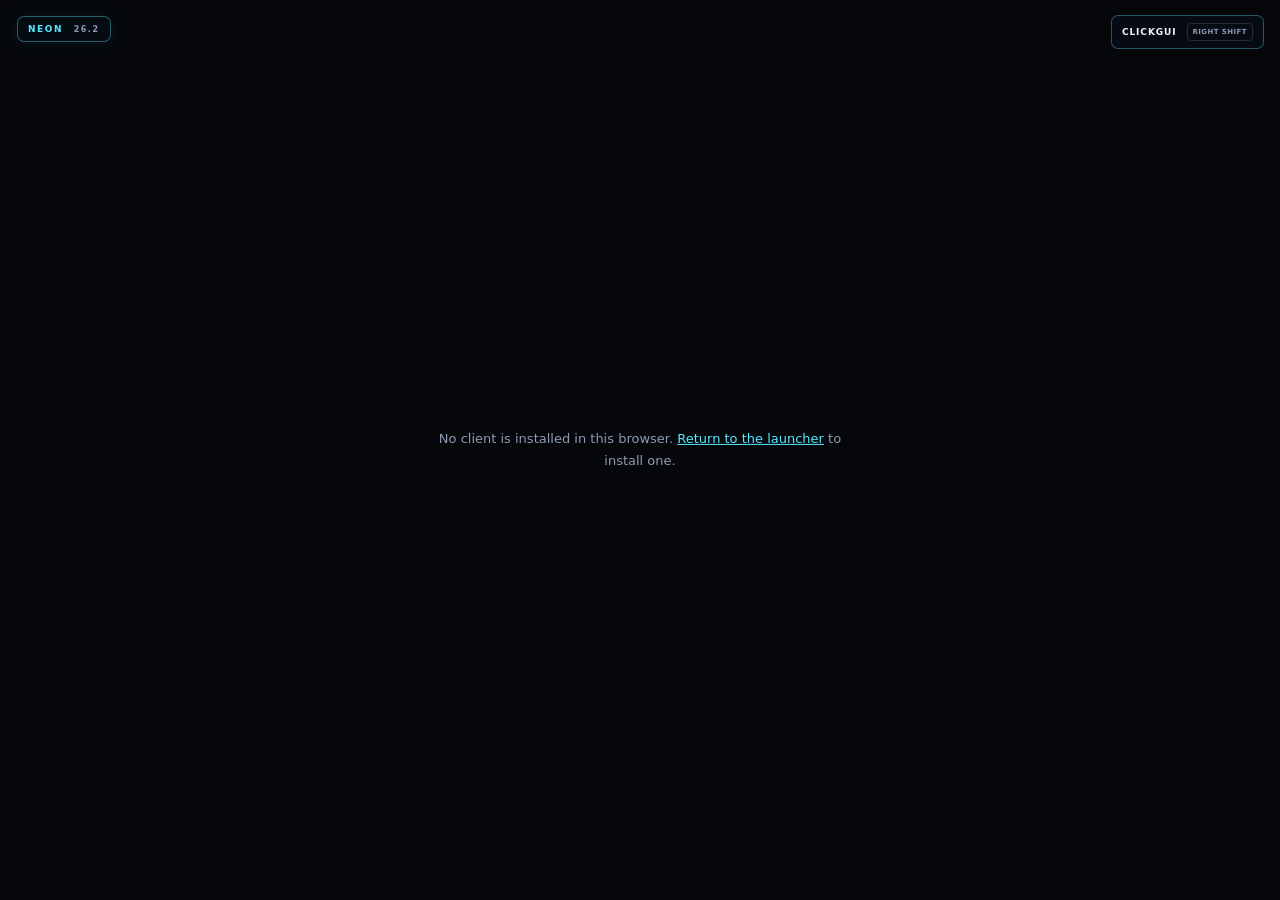
==== game.html @ 43e6a523 "Deploy Neon client launcher to Pages Co-authored-by: copilot-swe-agent[bot] <198982749+Copilot@users" ====
<!doctype html>
<html lang="en">
  <head>
    <meta charset="utf-8">
    <meta name="viewport" content="width=device-width, initial-scale=1">
    <meta name="theme-color" content="#090d16">
    <title>Neon Client</title>
    <link rel="stylesheet" href="styles.css">
    <script src="storage.js" defer></script>
    <script src="game.js" defer></script>
  </head>
  <body class="game-page">
    <main class="game-shell">
      <p class="game-loading" id="game-loading" role="status">Loading your saved client…</p>
      <iframe
        class="game-frame"
        id="client-frame"
        title="Eaglercraft 26.2"
        allow="autoplay; clipboard-read; clipboard-write; fullscreen; pointer-lock"
        allowfullscreen
        hidden
      ></iframe>

      <div class="game-badge" id="game-badge" aria-hidden="true">NEON <span>26.2</span></div>
      <button class="gui-trigger" id="gui-trigger" type="button" aria-controls="clickgui" aria-expanded="false">
        CLICKGUI <kbd id="keybind-label">RIGHT SHIFT</kbd>
      </button>

      <div class="clickgui-overlay" id="clickgui" hidden>
        <section class="clickgui-window" role="dialog" aria-modal="true" aria-labelledby="gui-title">
          <aside class="clickgui-sidebar">
            <div class="gui-brand"><span class="gui-brand-icon">N</span><span>NEON<small>CLICKGUI</small></span></div>
            <div class="gui-nav-label">CLIENT</div>
            <nav class="gui-nav" aria-label="ClickGUI sections">
              <button class="gui-nav-item is-active" type="button" data-screen="interface" aria-current="page"><span>◫</span> Interface</button>
              <button class="gui-nav-item" type="button" data-screen="appearance"><span>◈</span> Appearance</button>
            </nav>
            <div class="gui-sidebar-note"><span class="status-dot"></span> Local client loaded</div>
          </aside>

          <div class="clickgui-content">
            <header class="gui-header">
              <div>
                <div class="eyebrow"><span class="eyebrow-line"></span> PERSONAL CLIENT</div>
                <h1 id="gui-title">Interface</h1>
              </div>
              <button class="gui-close" id="close-gui" type="button" aria-label="Close ClickGUI">×</button>
            </header>

            <section class="gui-screen is-active" data-screen-panel="interface" aria-labelledby="interface-title">
              <div class="gui-section-heading">
                <div><h2 id="interface-title">Interface modules</h2><p>Visual controls for the client overlay.</p></div>
                <span class="tag">LOCAL</span>
              </div>
              <div class="gui-module-grid">
                <label class="gui-module">
                  <span class="gui-module-icon">N</span>
                  <span class="gui-module-copy"><strong>Client badge</strong><small>Show the Neon mark over the game.</small></span>
                  <input class="switch-input" type="checkbox" data-pref="showBadge" aria-label="Client badge">
                  <span class="switch" aria-hidden="true"></span>
                </label>
                <label class="gui-module">
                  <span class="gui-module-icon">▱</span>
                  <span class="gui-module-copy"><strong>Compact ClickGUI</strong><small>Use a smaller settings panel.</small></span>
                  <input class="switch-input" type="checkbox" data-pref="compactGui" aria-label="Compact ClickGUI">
                  <span class="switch" aria-hidden="true"></span>
                </label>
                <label class="gui-module">
                  <span class="gui-module-icon">◌</span>
                  <span class="gui-module-copy"><strong>Reduce motion</strong><small>Minimize overlay transitions.</small></span>
                  <input class="switch-input" type="checkbox" data-pref="reducedMotion" aria-label="Reduce motion">
                  <span class="switch" aria-hidden="true"></span>
                </label>
              </div>
              <div class="keybind-row">
                <span><strong>Open ClickGUI</strong><small>Change the key that opens this menu.</small></span>
                <button class="keybind-button" id="keybind-button" type="button">RIGHT SHIFT</button>
              </div>
            </section>

            <section class="gui-screen" data-screen-panel="appearance" aria-labelledby="appearance-title" hidden>
              <div class="gui-section-heading">
                <div><h2 id="appearance-title">Accent color</h2><p>Choose the highlight color for your overlay.</p></div>
                <span class="tag">THEME</span>
              </div>
              <div class="gui-accent-options" role="group" aria-label="Accent color">
                <button class="gui-accent is-selected" type="button" data-accent="cyan" aria-pressed="true"><span class="swatch swatch-cyan"></span>Cyan<span class="choice-check">✓</span></button>
                <button class="gui-accent" type="button" data-accent="violet" aria-pressed="false"><span class="swatch swatch-violet"></span>Violet<span class="choice-check">✓</span></button>
                <button class="gui-accent" type="button" data-accent="amber" aria-pressed="false"><span class="swatch swatch-amber"></span>Amber<span class="choice-check">✓</span></button>
              </div>
            </section>

            <footer class="gui-footer"><span id="footer-keybind">Right Shift</span> toggles the ClickGUI <span class="footer-divider">·</span> Settings save in this browser</footer>
          </div>
        </section>
      </div>

      <div class="game-toast" id="game-toast" role="status" aria-live="polite" hidden></div>
    </main>
  </body>
</html>
---- styles.css ----
:root {
  color-scheme: dark;
  --bg: #090d16;
  --panel: #101725;
  --panel-raised: #131d2d;
  --line: rgba(165, 190, 219, .11);
  --line-bright: rgba(165, 190, 219, .19);
  --text: #eef5ff;
  --muted: #8c9bb2;
  --dim: #5a6b83;
  --accent: #55eaff;
  --accent-rgb: 85, 234, 255;
  --accent-soft: rgba(var(--accent-rgb), .12);
  --violet: #9c7cff;
  --amber: #ffbf5b;
  font-family: Inter, ui-sans-serif, system-ui, -apple-system, BlinkMacSystemFont, "Segoe UI", sans-serif;
}

:root[data-accent="violet"] {
  --accent: #ae8bff;
  --accent-rgb: 174, 139, 255;
}

:root[data-accent="amber"] {
  --accent: #ffc567;
  --accent-rgb: 255, 197, 103;
}

* { box-sizing: border-box; }

body {
  min-width: 320px;
  min-height: 100vh;
  margin: 0;
  background:
    radial-gradient(ellipse at 75% 4%, rgba(35, 92, 130, .11), transparent 34rem),
    var(--bg);
  color: var(--text);
}

button { font: inherit; }

.shell { min-height: 100vh; }

.sidebar {
  position: fixed;
  inset: 0 auto 0 0;
  z-index: 2;
  display: flex;
  width: 244px;
  flex-direction: column;
  padding: 27px 16px 18px;
  border-right: 1px solid var(--line);
  background: rgba(10, 15, 25, .92);
}

.brand { display: flex; align-items: center; gap: 12px; padding: 0 8px; color: var(--text); text-decoration: none; }
.brand-mark, .about-symbol {
  display: grid;
  place-items: center;
  width: 39px;
  height: 39px;
  border: 1px solid rgba(var(--accent-rgb), .5);
  border-radius: 12px;
  background: var(--accent-soft);
  box-shadow: inset 0 0 18px rgba(var(--accent-rgb), .1), 0 0 24px rgba(var(--accent-rgb), .08);
  color: var(--accent);
  font-size: 19px;
  font-weight: 800;
}

.brand-copy { display: grid; gap: 2px; }
.brand-copy strong { font-size: 13px; letter-spacing: .19em; }
.brand-copy small { color: var(--muted); font-size: 9px; letter-spacing: .18em; }
.nav-label, .eyebrow, .tag { color: var(--muted); font-size: 9px; font-weight: 700; letter-spacing: .16em; }
.nav-label { margin: 52px 10px 11px; }
.navigation { display: grid; gap: 5px; }
.nav-item {
  display: flex;
  width: 100%;
  align-items: center;
  gap: 12px;
  min-height: 43px;
  padding: 0 11px;
  border: 1px solid transparent;
  border-radius: 8px;
  background: transparent;
  color: var(--muted);
  text-align: left;
  cursor: pointer;
  transition: color .18s ease, background .18s ease, border-color .18s ease;
}

.nav-item:hover { border-color: var(--line); background: rgba(255,255,255,.025); color: var(--text); }
.nav-item.is-active { border-color: rgba(var(--accent-rgb), .13); background: var(--accent-soft); color: var(--accent); }
.nav-icon { display: grid; width: 19px; place-items: center; font-size: 17px; }
.sidebar-bottom { display: grid; gap: 13px; margin-top: auto; }
.connection-card { display: flex; align-items: center; gap: 10px; padding: 12px 10px; border: 1px solid var(--line); border-radius: 9px; background: rgba(255,255,255,.018); }
.connection-card strong, .connection-card small { display: block; }
.connection-card strong { font-size: 10px; font-weight: 650; }
.connection-card small { margin-top: 4px; color: var(--muted); font-size: 9px; }
.status-dot, .build-dot { width: 7px; height: 7px; flex: 0 0 auto; border-radius: 50%; background: var(--accent); box-shadow: 0 0 11px rgba(var(--accent-rgb), .9); }
.sidebar-bottom .nav-item { min-height: 36px; }

.main { min-height: 100vh; margin-left: 244px; padding: 0 54px 35px; }
.topbar { display: flex; height: 73px; align-items: center; justify-content: space-between; border-bottom: 1px solid var(--line); }
.topbar-status { display: flex; align-items: center; gap: 12px; }
.fps-preview { color: var(--accent); font-size: 10px; font-variant-numeric: tabular-nums; }
.fps-preview small { color: var(--muted); font-size: 8px; letter-spacing: .1em; }
.breadcrumb { display: flex; align-items: center; gap: 10px; color: var(--muted); font-size: 10px; letter-spacing: .1em; }
.breadcrumb strong { color: var(--text); font-weight: 550; letter-spacing: 0; }
.slash { color: var(--dim); }
.build-pill { display: flex; align-items: center; gap: 8px; padding: 7px 10px; border: 1px solid var(--line); border-radius: 99px; color: var(--muted); font-size: 8px; font-weight: 700; letter-spacing: .1em; }
.build-dot { width: 5px; height: 5px; }
.build-version { padding-left: 7px; border-left: 1px solid var(--line-bright); color: var(--text); }
.panel { max-width: 1020px; margin: 0 auto; padding-top: 44px; }
.panel[hidden] { display: none; }
.hero { position: relative; display: flex; min-height: 326px; overflow: hidden; align-items: center; justify-content: space-between; padding: 38px 48px; border: 1px solid var(--line); border-radius: 13px; background: linear-gradient(110deg, #121c2c 0%, #111a29 52%, #101a2a 100%); }
.hero::before { position: absolute; inset: 0; background: linear-gradient(90deg, transparent 40%, rgba(var(--accent-rgb), .04), transparent 80%); content: ""; pointer-events: none; }
.hero-grid { position: absolute; inset: auto 0 0; height: 82px; background-image: linear-gradient(rgba(var(--accent-rgb), .08) 1px, transparent 1px), linear-gradient(90deg, rgba(var(--accent-rgb), .08) 1px, transparent 1px); background-size: 30px 30px; mask-image: linear-gradient(transparent, black); opacity: .46; pointer-events: none; }
.hero-copy { position: relative; z-index: 1; max-width: 460px; }
.eyebrow { display: flex; align-items: center; gap: 9px; }
.eyebrow-line { display: inline-block; width: 19px; height: 1px; background: var(--accent); box-shadow: 0 0 8px rgba(var(--accent-rgb), .7); }
h1, h2, p { margin: 0; }
.hero h1, .page-heading h1 { margin-top: 19px; font-size: clamp(35px, 4vw, 52px); font-weight: 700; letter-spacing: -.055em; line-height: 1.06; }
.hero h1 span { color: var(--accent); text-shadow: 0 0 24px rgba(var(--accent-rgb), .2); }
.hero-copy p, .page-heading p { max-width: 410px; margin-top: 15px; color: var(--muted); font-size: 13px; line-height: 1.7; }
.button { display: inline-flex; min-height: 41px; align-items: center; justify-content: center; gap: 10px; margin-top: 25px; padding: 0 17px; border: 1px solid transparent; border-radius: 7px; font-size: 11px; font-weight: 700; cursor: pointer; transition: transform .18s ease, box-shadow .18s ease, background .18s ease; }
.button:hover { transform: translateY(-1px); }
.button-primary { background: var(--accent); box-shadow: 0 5px 22px rgba(var(--accent-rgb), .16); color: #081018; }
.button-primary:hover { box-shadow: 0 7px 28px rgba(var(--accent-rgb), .28); }
.launch-controls { display: flex; flex-wrap: wrap; align-items: center; gap: 12px; }
.file-input { display: none; }
.launch-link { text-decoration: none; }
.launch-link[aria-disabled="true"] { display: none; }
.download-link { color: var(--muted); font-size: 9px; text-decoration-color: rgba(140, 155, 178, .4); text-underline-offset: 3px; }
.download-link:hover { color: var(--accent); }
.selected-file { min-height: 14px; margin-top: 10px; color: var(--muted); font-size: 9px; }
.hero-art { position: relative; z-index: 1; display: grid; width: 248px; height: 230px; flex: 0 0 auto; place-items: center; margin-right: 17px; }
.core { z-index: 1; display: grid; width: 94px; height: 94px; place-items: center; transform: rotate(45deg); border: 1px solid rgba(var(--accent-rgb), .65); background: linear-gradient(135deg, rgba(var(--accent-rgb), .15), rgba(17, 26, 41, .5)); box-shadow: 0 0 45px rgba(var(--accent-rgb), .12), inset 0 0 32px rgba(var(--accent-rgb), .11); }
.core span { transform: rotate(-45deg); color: var(--accent); font-size: 41px; font-weight: 800; text-shadow: 0 0 23px rgba(var(--accent-rgb), .55); }
.orbit { position: absolute; width: 175px; height: 175px; transform: rotate(-25deg) skew(-20deg); border: 1px solid rgba(var(--accent-rgb), .19); border-radius: 50%; }
.orbit-two { width: 223px; height: 223px; transform: rotate(50deg) skew(14deg); border-color: rgba(156, 124, 255, .2); }
.art-caption { position: absolute; right: -17px; bottom: 10px; color: var(--muted); font-size: 8px; letter-spacing: .15em; line-height: 1.7; }
.section-heading { display: flex; align-items: end; justify-content: space-between; margin: 39px 0 16px; }
.section-heading h2, .card-heading h2, .preview-card h2, .about-card h2 { margin-top: 8px; font-size: 17px; font-weight: 650; letter-spacing: -.02em; }
.subtle { color: var(--muted); font-size: 10px; }
.quick-grid { display: grid; grid-template-columns: repeat(2, minmax(0, 1fr)); gap: 13px; }
.quick-card { display: flex; min-height: 89px; align-items: center; gap: 13px; padding: 15px; border: 1px solid var(--line); border-radius: 9px; background: linear-gradient(135deg, rgba(20, 30, 45, .8), rgba(14, 22, 34, .8)); color: var(--text); text-align: left; cursor: pointer; transition: border-color .18s ease, transform .18s ease, background .18s ease; }
.quick-card:hover { transform: translateY(-2px); border-color: rgba(var(--accent-rgb), .35); background: var(--panel-raised); }
.quick-icon { display: grid; width: 39px; height: 39px; flex: 0 0 auto; place-items: center; border-radius: 9px; font-size: 18px; }
.icon-cyan { background: rgba(var(--accent-rgb), .1); color: var(--accent); }
.icon-violet { background: rgba(156, 124, 255, .11); color: var(--violet); }
.quick-content { display: grid; gap: 6px; }
.quick-content strong { font-size: 11px; font-weight: 650; }
.quick-content small { color: var(--muted); font-size: 9px; }
.card-arrow { margin-left: auto; color: var(--dim); }
.footer-note { display: flex; align-items: center; gap: 8px; margin-top: 29px; color: var(--dim); font-size: 9px; }
.footer-mark { color: var(--accent); }

.page-heading { margin: 12px 0 27px; }
.page-heading h1 { font-size: clamp(32px, 4vw, 43px); }
.page-heading p { margin-top: 11px; }
.settings-card, .preview-card { padding: 23px; border: 1px solid var(--line); border-radius: 10px; background: linear-gradient(135deg, rgba(18, 27, 41, .9), rgba(14, 21, 33, .9)); }
.card-heading { display: flex; align-items: flex-start; justify-content: space-between; gap: 20px; }
.card-heading h2 { margin-top: 0; font-size: 14px; }
.card-heading p, .preview-card p, .about-card p { margin-top: 7px; color: var(--muted); font-size: 10px; line-height: 1.7; }
.tag { padding: 6px 8px; border: 1px solid var(--line); border-radius: 5px; font-size: 8px; white-space: nowrap; }
.accent-options { display: grid; grid-template-columns: repeat(3, minmax(0, 1fr)); gap: 10px; margin-top: 22px; }
.accent-choice { display: flex; min-height: 52px; align-items: center; gap: 10px; padding: 0 12px; border: 1px solid var(--line); border-radius: 7px; background: rgba(255,255,255,.015); color: var(--muted); font-size: 10px; cursor: pointer; }
.accent-choice:hover, .accent-choice.is-selected { border-color: rgba(var(--accent-rgb), .42); background: var(--accent-soft); color: var(--text); }
.swatch { width: 11px; height: 11px; border-radius: 50%; }
.swatch-cyan { background: #55eaff; box-shadow: 0 0 12px rgba(85, 234, 255, .5); }
.swatch-violet { background: #ae8bff; box-shadow: 0 0 12px rgba(174, 139, 255, .5); }
.swatch-amber { background: #ffc567; box-shadow: 0 0 12px rgba(255, 197, 103, .5); }
.choice-check { display: none; margin-left: auto; color: var(--accent); }
.accent-choice.is-selected .choice-check { display: inline; }
.preview-card { display: flex; align-items: center; justify-content: space-between; gap: 22px; margin-top: 14px; }
.preview-card h2 { margin-top: 13px; }
.preview-card p { max-width: 420px; }
.preview-chip { display: flex; align-items: center; gap: 8px; padding: 8px 10px; border: 1px solid rgba(var(--accent-rgb), .23); border-radius: 99px; background: var(--accent-soft); color: var(--accent); font-size: 8px; font-weight: 700; letter-spacing: .12em; white-space: nowrap; }
.settings-list { padding-bottom: 4px; }
.setting-row { display: flex; min-height: 72px; align-items: center; gap: 14px; border-bottom: 1px solid var(--line); cursor: pointer; }
.setting-row:last-child { border-bottom: 0; }
.setting-copy { display: grid; gap: 5px; }
.setting-copy strong { font-size: 11px; font-weight: 600; }
.setting-copy small { color: var(--muted); font-size: 9px; }
.switch-input { position: absolute; width: 1px; height: 1px; overflow: hidden; clip: rect(0, 0, 0, 0); white-space: nowrap; clip-path: inset(50%); }
.switch { position: relative; width: 34px; height: 19px; flex: 0 0 auto; margin-left: auto; border: 1px solid var(--line-bright); border-radius: 99px; background: #1b2636; transition: background .18s ease, border-color .18s ease; }
.switch::after { position: absolute; top: 3px; left: 3px; width: 11px; height: 11px; border-radius: 50%; background: #8290a4; content: ""; transition: transform .18s ease, background .18s ease; }
.switch-input:checked + .switch { border-color: rgba(var(--accent-rgb), .6); background: var(--accent-soft); }
.switch-input:checked + .switch::after { transform: translateX(15px); background: var(--accent); box-shadow: 0 0 9px rgba(var(--accent-rgb), .55); }
.switch-input:focus-visible + .switch { outline: 2px solid var(--accent); outline-offset: 3px; }
.notice-line { display: flex; gap: 8px; margin: 16px 2px 0; color: var(--muted); font-size: 9px; }
.notice-line span { color: var(--accent); }
.about-card { display: flex; align-items: center; gap: 17px; }
.about-card h2 { margin-top: 0; font-size: 14px; }
.about-card p { max-width: 650px; }
.toast { position: fixed; right: 24px; bottom: 23px; z-index: 5; max-width: min(390px, calc(100vw - 32px)); padding: 12px 16px; border: 1px solid rgba(var(--accent-rgb), .38); border-radius: 8px; background: #141f2e; box-shadow: 0 10px 36px rgba(0,0,0,.35); color: var(--text); font-size: 11px; }
.toast[hidden] { display: none; }
.button-secondary { border-color: var(--line-bright); background: rgba(255,255,255,.025); color: var(--muted); }
.button-secondary:hover { border-color: rgba(var(--accent-rgb), .35); color: var(--text); }
.button[hidden] { display: none; }

:root[data-compact="true"] .main { padding-right: 34px; padding-left: 34px; }
:root[data-compact="true"] .hero { min-height: 285px; }
:root[data-reduced-motion="true"] *, :root[data-reduced-motion="true"] *::before, :root[data-reduced-motion="true"] *::after { scroll-behavior: auto !important; transition-duration: .01ms !important; animation-duration: .01ms !important; animation-iteration-count: 1 !important; }

.game-page { overflow: hidden; background: #05070b; }
.game-shell { position: fixed; inset: 0; overflow: hidden; background: #05070b; }
.game-frame { position: absolute; inset: 0; display: block; width: 100%; height: 100%; border: 0; background: #000; }
.game-frame[hidden] { display: none; }
.game-loading { position: absolute; top: 50%; left: 50%; width: min(420px, calc(100vw - 32px)); transform: translate(-50%, -50%); color: var(--muted); font-size: 13px; line-height: 1.7; text-align: center; }
.game-loading a { color: var(--accent); }
.game-badge { position: absolute; top: 16px; left: 17px; z-index: 5; padding: 7px 10px; border: 1px solid rgba(var(--accent-rgb), .38); border-radius: 7px; background: rgba(7, 12, 20, .84); box-shadow: 0 0 18px rgba(var(--accent-rgb), .08); color: var(--accent); font-size: 9px; font-weight: 800; letter-spacing: .17em; pointer-events: none; }
.game-badge span { margin-left: 6px; color: var(--muted); font-size: 8px; font-weight: 600; }
.game-badge[hidden] { display: none; }
.gui-trigger { position: absolute; top: 15px; right: 16px; z-index: 6; display: flex; min-height: 34px; align-items: center; gap: 10px; padding: 0 10px; border: 1px solid rgba(var(--accent-rgb), .35); border-radius: 7px; background: rgba(7, 12, 20, .87); color: var(--text); font-size: 9px; font-weight: 750; letter-spacing: .1em; cursor: pointer; backdrop-filter: blur(8px); }
.gui-trigger:hover { border-color: var(--accent); color: var(--accent); }
.gui-trigger kbd { padding: 4px 5px; border: 1px solid var(--line-bright); border-radius: 4px; color: var(--muted); font: inherit; font-size: 7px; letter-spacing: .06em; }
.clickgui-overlay { position: absolute; inset: 0; z-index: 10; display: grid; place-items: center; padding: 24px; background: rgba(4, 7, 13, .62); backdrop-filter: blur(5px); }
.clickgui-overlay[hidden] { display: none; }
.clickgui-window { display: grid; width: min(880px, calc(100vw - 32px)); min-height: 500px; max-height: min(620px, calc(100vh - 32px)); grid-template-columns: 190px minmax(0, 1fr); overflow: hidden; border: 1px solid rgba(var(--accent-rgb), .25); border-radius: 13px; background: #0c121e; box-shadow: 0 25px 100px rgba(0, 0, 0, .62), 0 0 35px rgba(var(--accent-rgb), .07); }
.clickgui-sidebar { display: flex; flex-direction: column; padding: 21px 13px 15px; border-right: 1px solid var(--line); background: linear-gradient(180deg, #101a28, #0b111c); }
.gui-brand { display: flex; align-items: center; gap: 10px; padding: 0 4px; color: var(--text); font-size: 11px; font-weight: 800; letter-spacing: .15em; }
.gui-brand small { display: block; margin-top: 3px; color: var(--muted); font-size: 8px; font-weight: 600; letter-spacing: .16em; }
.gui-brand-icon { display: grid; width: 34px; height: 34px; place-items: center; border: 1px solid rgba(var(--accent-rgb), .45); border-radius: 9px; background: var(--accent-soft); color: var(--accent); font-size: 16px; }
.gui-nav-label { margin: 35px 9px 10px; color: var(--dim); font-size: 8px; font-weight: 700; letter-spacing: .18em; }
.gui-nav { display: grid; gap: 5px; }
.gui-nav-item { display: flex; min-height: 37px; align-items: center; gap: 10px; padding: 0 10px; border: 1px solid transparent; border-radius: 6px; background: transparent; color: var(--muted); font-size: 10px; text-align: left; cursor: pointer; }
.gui-nav-item > span { width: 15px; color: var(--dim); font-size: 14px; text-align: center; }
.gui-nav-item:hover, .gui-nav-item.is-active { border-color: rgba(var(--accent-rgb), .17); background: var(--accent-soft); color: var(--accent); }
.gui-nav-item.is-active > span { color: var(--accent); }
.gui-sidebar-note { display: flex; align-items: center; gap: 8px; margin-top: auto; padding: 10px 6px 1px; color: var(--muted); font-size: 8px; }
.gui-sidebar-note .status-dot { width: 6px; height: 6px; }
.clickgui-content { display: flex; min-width: 0; flex-direction: column; padding: 25px 27px 15px; }
.gui-header { display: flex; align-items: flex-start; justify-content: space-between; padding-bottom: 20px; border-bottom: 1px solid var(--line); }
.gui-header h1 { margin-top: 9px; font-size: 23px; font-weight: 680; letter-spacing: -.04em; }
.gui-close { display: grid; width: 30px; height: 30px; place-items: center; border: 1px solid var(--line); border-radius: 6px; background: rgba(255,255,255,.025); color: var(--muted); font-size: 20px; line-height: 1; cursor: pointer; }
.gui-close:hover { border-color: rgba(var(--accent-rgb), .4); color: var(--accent); }
.gui-screen { flex: 1; padding-top: 22px; }
.gui-screen[hidden] { display: none; }
.gui-section-heading { display: flex; align-items: flex-start; justify-content: space-between; gap: 15px; }
.gui-section-heading h2 { font-size: 13px; font-weight: 650; }
.gui-section-heading p { margin-top: 6px; color: var(--muted); font-size: 9px; }
.gui-module-grid { display: grid; grid-template-columns: repeat(2, minmax(0, 1fr)); gap: 10px; margin-top: 19px; }
.gui-module { display: grid; min-height: 80px; grid-template-columns: 29px minmax(0, 1fr) 34px; align-items: center; gap: 9px; padding: 11px; border: 1px solid var(--line); border-radius: 8px; background: rgba(255,255,255,.018); cursor: pointer; }
.gui-module:hover { border-color: rgba(var(--accent-rgb), .27); background: rgba(var(--accent-rgb), .035); }
.gui-module-icon { display: grid; width: 29px; height: 29px; place-items: center; border-radius: 7px; background: var(--accent-soft); color: var(--accent); font-size: 12px; font-weight: 700; }
.gui-module-copy { display: grid; gap: 5px; }
.gui-module-copy strong, .keybind-row strong { color: var(--text); font-size: 9px; font-weight: 650; }
.gui-module-copy small, .keybind-row small { color: var(--muted); font-size: 8px; line-height: 1.45; }
.gui-module .switch { justify-self: end; }
.keybind-row { display: flex; min-height: 61px; align-items: center; justify-content: space-between; gap: 16px; margin-top: 15px; padding: 0 11px; border: 1px solid var(--line); border-radius: 8px; background: rgba(255,255,255,.012); }
.keybind-row > span { display: grid; gap: 5px; }
.keybind-button { min-width: 85px; min-height: 27px; padding: 0 8px; border: 1px solid rgba(var(--accent-rgb), .27); border-radius: 5px; background: var(--accent-soft); color: var(--accent); font-size: 8px; font-weight: 700; letter-spacing: .07em; cursor: pointer; }
.keybind-button:hover { border-color: var(--accent); }
.gui-accent-options { display: grid; gap: 9px; margin-top: 18px; }
.gui-accent { display: flex; min-height: 43px; align-items: center; gap: 10px; padding: 0 12px; border: 1px solid var(--line); border-radius: 7px; background: rgba(255,255,255,.015); color: var(--muted); font-size: 9px; text-align: left; cursor: pointer; }
.gui-accent:hover, .gui-accent.is-selected { border-color: rgba(var(--accent-rgb), .38); background: var(--accent-soft); color: var(--text); }
.gui-accent .swatch { width: 10px; height: 10px; }
.gui-accent .choice-check { display: none; margin-left: auto; color: var(--accent); font-size: 11px; }
.gui-accent.is-selected .choice-check { display: inline; }
.gui-footer { display: flex; align-items: center; gap: 5px; margin-top: auto; padding-top: 14px; border-top: 1px solid var(--line); color: var(--dim); font-size: 8px; }
.gui-footer > span:first-child { color: var(--accent); }
.footer-divider { padding: 0 3px; }
.game-toast { position: fixed; right: 16px; bottom: 16px; z-index: 15; max-width: min(360px, calc(100vw - 32px)); padding: 11px 14px; border: 1px solid rgba(var(--accent-rgb), .35); border-radius: 7px; background: #121b29; box-shadow: 0 12px 34px rgba(0,0,0,.4); color: var(--text); font-size: 10px; }
.game-toast[hidden] { display: none; }
:root[data-compact-gui="true"] .clickgui-window { width: min(720px, calc(100vw - 32px)); min-height: 420px; }

@media (prefers-reduced-motion: reduce) {
  *, *::before, *::after { scroll-behavior: auto !important; transition-duration: .01ms !important; animation-duration: .01ms !important; animation-iteration-count: 1 !important; }
}

@media (max-width: 860px) {
  .sidebar { width: 205px; }
  .main { margin-left: 205px; padding-right: 28px; padding-left: 28px; }
  .hero { padding: 34px 30px; }
  .hero-art { width: 190px; margin-right: 0; transform: scale(.85); }
}

@media (max-width: 650px) {
  .sidebar { position: static; width: auto; min-height: auto; padding: 14px 15px; border-right: 0; border-bottom: 1px solid var(--line); }
  .brand { padding: 0 2px; }
  .nav-label, .sidebar-bottom { display: none; }
  .navigation { display: flex; gap: 5px; margin-top: 14px; overflow-x: auto; }
  .nav-item { width: auto; min-height: 36px; flex: 0 0 auto; gap: 7px; padding: 0 9px; font-size: 10px; }
  .nav-icon { font-size: 14px; }
  .main { margin-left: 0; padding: 0 16px 28px; }
  .topbar { height: 54px; }
  .panel { padding-top: 24px; }
  .hero { min-height: 280px; padding: 28px 23px; }
  .hero-art { position: absolute; right: -29px; bottom: -34px; width: 160px; opacity: .33; transform: scale(.8); }
  .hero-copy { max-width: 100%; }
  .hero-copy p { max-width: 290px; }
  .launch-controls { align-items: flex-start; flex-direction: column; gap: 4px; }
  .launch-controls .button { margin-top: 18px; }
  .section-heading { margin-top: 29px; }
  .quick-grid { grid-template-columns: 1fr; }
  .accent-options { grid-template-columns: 1fr; }
  .accent-choice { min-height: 44px; }
  .settings-card, .preview-card { padding: 17px; }
}

@media (max-width: 420px) {
  .build-pill { gap: 6px; padding: 6px 8px; font-size: 7px; }
  .hero h1 { font-size: 37px; }
  .subtle { max-width: 100px; text-align: right; line-height: 1.5; }
  .preview-card { align-items: flex-start; flex-direction: column; }
  .setting-row { gap: 8px; }
  .setting-copy small { max-width: 225px; line-height: 1.5; }
}

@media (max-width: 650px) {
  .clickgui-overlay { padding: 9px; }
  .clickgui-window { width: calc(100vw - 18px); min-height: min(520px, calc(100vh - 18px)); max-height: calc(100vh - 18px); grid-template-columns: 57px minmax(0, 1fr); }
  .clickgui-sidebar { padding: 14px 6px 10px; align-items: center; }
  .gui-brand { flex-direction: column; gap: 5px; padding: 0; font-size: 7px; }
  .gui-brand small { font-size: 6px; }
  .gui-brand-icon { width: 30px; height: 30px; }
  .gui-nav-label, .gui-sidebar-note { display: none; }
  .gui-nav { width: 100%; margin-top: 25px; }
  .gui-nav-item { justify-content: center; padding: 0; font-size: 0; }
  .gui-nav-item > span { font-size: 17px; }
  .clickgui-content { padding: 18px 13px 11px; }
  .gui-header { padding-bottom: 15px; }
  .gui-header h1 { font-size: 20px; }
  .gui-module-grid { grid-template-columns: 1fr; gap: 7px; margin-top: 13px; }
  .gui-module { min-height: 65px; padding: 8px; }
  .keybind-row { margin-top: 9px; padding: 0 8px; }
  .gui-footer { flex-wrap: wrap; font-size: 7px; }
}
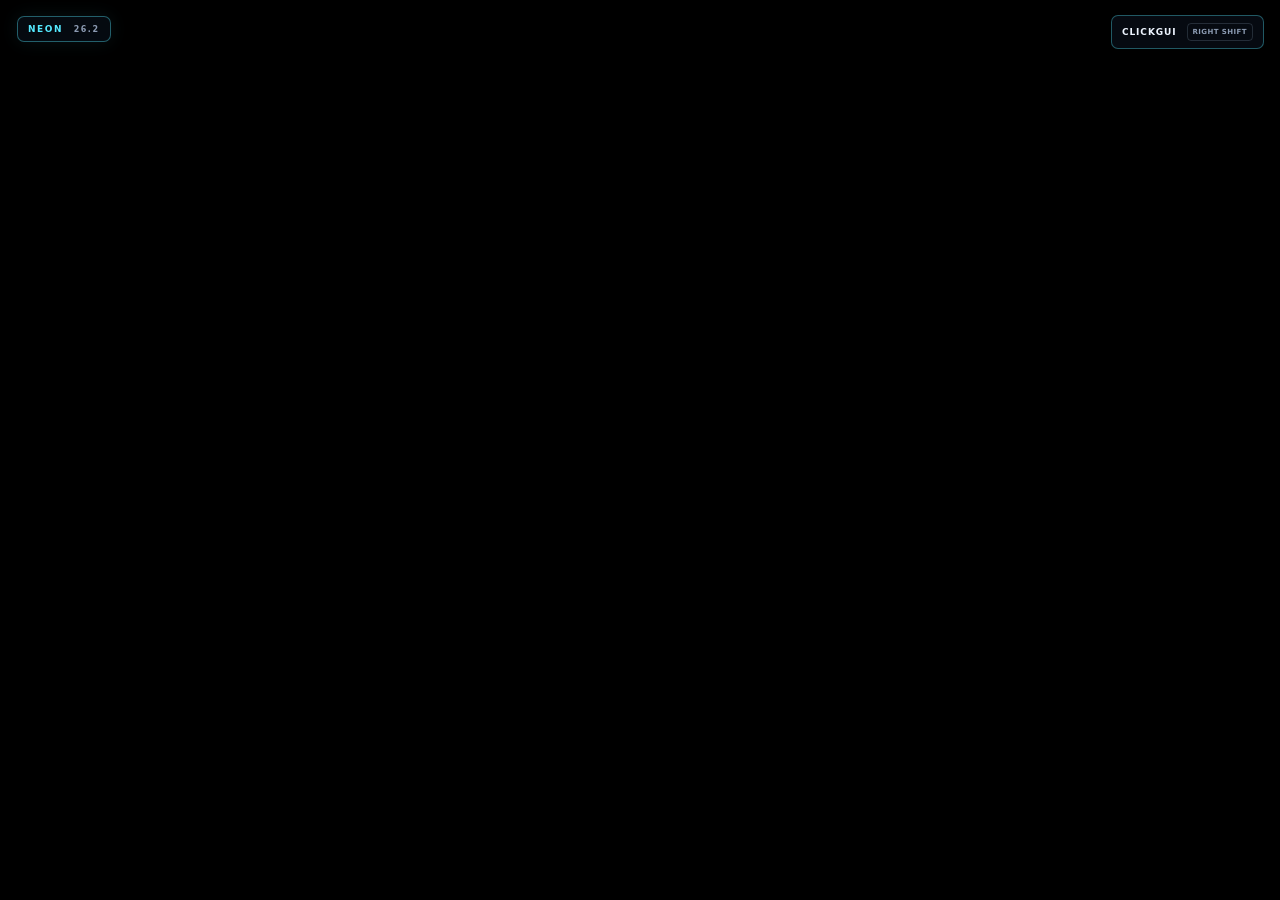
==== commit 7fe2d9a9: "Bundle Eaglercraft 26.2 with Neon overlay modules Co-authored-by: copilot-swe-agent[bot] <198982749+" ====
--- a/game.html
+++ b/game.html
@@ -71,10 +71,43 @@
                   <input class="switch-input" type="checkbox" data-pref="reducedMotion" aria-label="Reduce motion">
                   <span class="switch" aria-hidden="true"></span>
                 </label>
+                <label class="gui-module">
+                  <span class="gui-module-icon">⌨</span>
+                  <span class="gui-module-copy"><strong>Keystrokes HUD</strong><small>Show movement and mouse inputs.</small></span>
+                  <input class="switch-input" type="checkbox" data-pref="showKeystrokes" aria-label="Keystrokes HUD">
+                  <span class="switch" aria-hidden="true"></span>
+                </label>
+                <label class="gui-module">
+                  <span class="gui-module-icon">◉</span>
+                  <span class="gui-module-copy"><strong>CPS counter</strong><small>Count your own left and right clicks.</small></span>
+                  <input class="switch-input" type="checkbox" data-pref="showCps" aria-label="CPS counter">
+                  <span class="switch" aria-hidden="true"></span>
+                </label>
+                <label class="gui-module">
+                  <span class="gui-module-icon">⊕</span>
+                  <span class="gui-module-copy"><strong>Custom crosshair</strong><small>Draw an overlay crosshair at screen center.</small></span>
+                  <input class="switch-input" type="checkbox" data-pref="showCrosshair" aria-label="Custom crosshair">
+                  <span class="switch" aria-hidden="true"></span>
+                </label>
               </div>
               <div class="keybind-row">
                 <span><strong>Open ClickGUI</strong><small>Change the key that opens this menu.</small></span>
                 <button class="keybind-button" id="keybind-button" type="button">RIGHT SHIFT</button>
+              </div>
+              <div class="crosshair-settings">
+                <div class="crosshair-heading"><strong>Custom crosshair</strong><small>Drawn by the overlay; choose a style and color.</small></div>
+                <div class="crosshair-controls">
+                  <label>Style
+                    <select id="crosshair-style">
+                      <option value="dot">Dot</option>
+                      <option value="circle">Circle</option>
+                      <option value="dynamic">Dynamic</option>
+                      <option value="t">T-shape</option>
+                    </select>
+                  </label>
+                  <label>Color <input id="crosshair-color" type="color" value="#55eaff" aria-label="Crosshair color"></label>
+                  <label>Size <input id="crosshair-size" type="range" min="3" max="12" value="5" aria-label="Crosshair size"></label>
+                </div>
               </div>
             </section>
 
@@ -95,6 +128,23 @@
         </section>
       </div>
 
+      <div class="game-hud" id="game-hud" aria-hidden="true">
+        <div class="crosshair crosshair-dot" id="custom-crosshair">
+          <i class="crosshair-part top"></i><i class="crosshair-part right"></i>
+          <i class="crosshair-part bottom"></i><i class="crosshair-part left"></i>
+          <i class="crosshair-part center"></i>
+        </div>
+        <div class="cps-widget" id="cps-widget" hidden>
+          <span>LMB <b id="left-cps">0</b></span><span>RMB <b id="right-cps">0</b></span>
+        </div>
+        <div class="keystrokes-widget" id="keystrokes-widget" hidden>
+          <div class="key-row"><kbd data-key="KeyW">W</kbd></div>
+          <div class="key-row"><kbd data-key="KeyA">A</kbd><kbd data-key="KeyS">S</kbd><kbd data-key="KeyD">D</kbd></div>
+          <div class="key-row"><kbd class="space-key" data-key="Space">SPACE</kbd></div>
+          <div class="key-row"><kbd data-key="MouseLeft">LMB</kbd><kbd data-key="MouseRight">RMB</kbd></div>
+        </div>
+      </div>
+
       <div class="game-toast" id="game-toast" role="status" aria-live="polite" hidden></div>
     </main>
   </body>
--- a/styles.css
+++ b/styles.css
@@ -267,6 +267,42 @@
 .game-toast { position: fixed; right: 16px; bottom: 16px; z-index: 15; max-width: min(360px, calc(100vw - 32px)); padding: 11px 14px; border: 1px solid rgba(var(--accent-rgb), .35); border-radius: 7px; background: #121b29; box-shadow: 0 12px 34px rgba(0,0,0,.4); color: var(--text); font-size: 10px; }
 .game-toast[hidden] { display: none; }
 :root[data-compact-gui="true"] .clickgui-window { width: min(720px, calc(100vw - 32px)); min-height: 420px; }
+.game-hud { position: fixed; inset: 0; z-index: 4; overflow: hidden; pointer-events: none; }
+.crosshair { --crosshair-color: #55eaff; --crosshair-size: 5px; --crosshair-gap: 5px; position: absolute; top: 50%; left: 50%; width: 0; height: 0; color: var(--crosshair-color); filter: drop-shadow(0 1px 2px #000); }
+.crosshair[hidden] { display: none; }
+.crosshair-part { position: absolute; display: block; background: currentColor; }
+.crosshair .top, .crosshair .bottom { left: calc(var(--crosshair-size) / -2); width: var(--crosshair-size); height: var(--crosshair-size); }
+.crosshair .left, .crosshair .right { top: calc(var(--crosshair-size) / -2); width: var(--crosshair-size); height: var(--crosshair-size); }
+.crosshair .top { bottom: var(--crosshair-gap); }
+.crosshair .bottom { top: var(--crosshair-gap); }
+.crosshair .left { right: var(--crosshair-gap); }
+.crosshair .right { left: var(--crosshair-gap); }
+.crosshair .center { top: calc(var(--crosshair-size) / -2); left: calc(var(--crosshair-size) / -2); width: var(--crosshair-size); height: var(--crosshair-size); }
+.crosshair-dot .top, .crosshair-dot .right, .crosshair-dot .bottom, .crosshair-dot .left { display: none; }
+.crosshair-dot .center { border-radius: 50%; }
+.crosshair-circle .top, .crosshair-circle .right, .crosshair-circle .bottom, .crosshair-circle .left { display: none; }
+.crosshair-circle .center { width: calc(var(--crosshair-size) + 3px); height: calc(var(--crosshair-size) + 3px); top: calc((var(--crosshair-size) + 3px) / -2); left: calc((var(--crosshair-size) + 3px) / -2); border: 1px solid currentColor; border-radius: 50%; background: transparent; }
+.crosshair-t .bottom, .crosshair-t .center { display: none; }
+.crosshair-dynamic[data-moving="true"] { --crosshair-gap: 8px; }
+.cps-widget { position: absolute; top: 18px; right: 18px; display: grid; gap: 5px; padding: 9px 11px; border: 1px solid rgba(var(--accent-rgb), .27); border-radius: 7px; background: rgba(7, 12, 20, .84); color: var(--muted); font-size: 9px; letter-spacing: .04em; pointer-events: auto; cursor: grab; user-select: none; touch-action: none; }
+.cps-widget[hidden], .keystrokes-widget[hidden] { display: none; }
+.cps-widget span { display: flex; justify-content: space-between; gap: 13px; }
+.cps-widget b { color: var(--accent); font-variant-numeric: tabular-nums; }
+.keystrokes-widget { position: absolute; bottom: 19px; left: 19px; display: grid; gap: 4px; padding: 9px; border: 1px solid rgba(var(--accent-rgb), .25); border-radius: 8px; background: rgba(7, 12, 20, .82); pointer-events: auto; cursor: grab; user-select: none; touch-action: none; }
+.cps-widget.is-dragging, .keystrokes-widget.is-dragging { cursor: grabbing; }
+.key-row { display: flex; justify-content: center; gap: 4px; }
+.keystrokes-widget kbd { display: grid; width: 27px; height: 26px; place-items: center; border: 1px solid var(--line-bright); border-radius: 5px; background: #141d2a; color: var(--muted); font: 700 9px ui-sans-serif, system-ui, sans-serif; transition: background .08s ease, color .08s ease, border-color .08s ease; }
+.keystrokes-widget kbd.is-pressed { border-color: rgba(var(--accent-rgb), .7); background: var(--accent-soft); color: var(--accent); box-shadow: 0 0 12px rgba(var(--accent-rgb), .16); }
+.keystrokes-widget kbd.space-key { width: 88px; font-size: 7px; letter-spacing: .08em; }
+.crosshair-settings { margin-top: 15px; padding: 12px; border: 1px solid var(--line); border-radius: 8px; background: rgba(255,255,255,.012); }
+.crosshair-heading { display: grid; gap: 5px; }
+.crosshair-heading strong { color: var(--text); font-size: 9px; font-weight: 650; }
+.crosshair-heading small { color: var(--muted); font-size: 8px; }
+.crosshair-controls { display: grid; grid-template-columns: 1fr 1fr 1fr; gap: 10px; margin-top: 12px; }
+.crosshair-controls label { display: grid; gap: 5px; color: var(--muted); font-size: 8px; }
+.crosshair-controls select { min-width: 0; height: 27px; padding: 0 6px; border: 1px solid var(--line-bright); border-radius: 5px; background: #101725; color: var(--text); font: inherit; }
+.crosshair-controls input[type="color"] { width: 100%; height: 27px; padding: 2px; border: 1px solid var(--line-bright); border-radius: 5px; background: #101725; cursor: pointer; }
+.crosshair-controls input[type="range"] { width: 100%; accent-color: var(--accent); }
 
 @media (prefers-reduced-motion: reduce) {
   *, *::before, *::after { scroll-behavior: auto !important; transition-duration: .01ms !important; animation-duration: .01ms !important; animation-iteration-count: 1 !important; }
@@ -323,10 +359,14 @@
   .gui-nav-item { justify-content: center; padding: 0; font-size: 0; }
   .gui-nav-item > span { font-size: 17px; }
   .clickgui-content { padding: 18px 13px 11px; }
+  .clickgui-content { overflow-y: auto; }
   .gui-header { padding-bottom: 15px; }
   .gui-header h1 { font-size: 20px; }
   .gui-module-grid { grid-template-columns: 1fr; gap: 7px; margin-top: 13px; }
   .gui-module { min-height: 65px; padding: 8px; }
   .keybind-row { margin-top: 9px; padding: 0 8px; }
   .gui-footer { flex-wrap: wrap; font-size: 7px; }
-}
+  .crosshair-controls { gap: 5px; }
+  .cps-widget { top: 58px; right: 9px; }
+  .keystrokes-widget { bottom: 9px; left: 9px; }
+}
